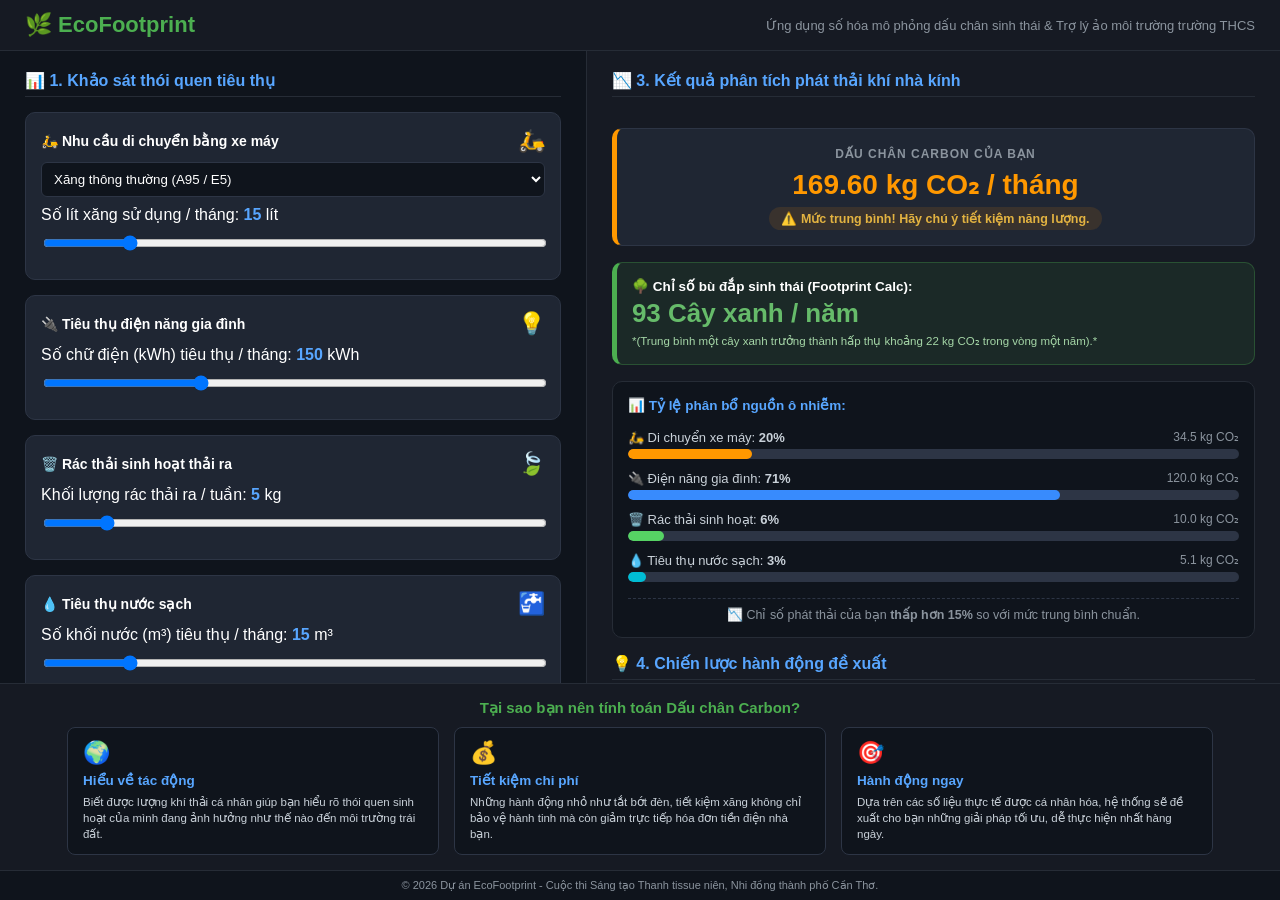
==== index.html @ a5e6a631 "t" ====
<!DOCTYPE html>
<html lang="vi">
<head>
    <meta charset="UTF-8">
    <meta name="viewport" content="width=device-width, initial-scale=1.0">
    <title>EcoFootprint - Hệ Thống Tính Toán Dấu Chân Carbon</title>
    <link rel="stylesheet" href="style.css">
</head>
<body>

<div class="app-wrapper">
    <header>
        <h1>🌿 EcoFootprint</h1>
        <p class="subtitle">Ứng dụng số hóa mô phỏng dấu chân sinh thái & Trợ lý ảo môi trường trường THCS</p>
    </header>

    <div class="main-content">
        <div class="left-panel">
            <h2>📊 1. Khảo sát thói quen tiêu thụ</h2>
            
            <div class="card-input">
                <div class="card-header-flex">
                    <div class="card-title">🛵 Nhu cầu di chuyển bằng xe máy</div>
                    <div id="emojiXang" class="emoji-status">🛵</div>
                </div>
                <div style="margin-bottom: 8px;">
                    <select id="loaiXang" onchange="tinhToanToanBo()">
                        <option value="2.3">Xăng thông thường (A95 / E5)</option>
                        <option value="2.07">Xăng sinh học cao cấp E10 (Giảm 10% khí thải)</option>
                    </select>
                </div>
                <label>Số lít xăng sử dụng / tháng: <b id="valXang" style="color:#58a6ff;">15</b> lít</label>
                <input type="range" id="litXang" min="0" max="100" value="15" oninput="tinhToanToanBo()">
            </div>

            <div class="card-input">
                <div class="card-header-flex">
                    <div class="card-title">🔌 Tiêu thụ điện năng gia đình</div>
                    <div id="emojiDien" class="emoji-status">💡</div>
                </div>
                <label>Số chữ điện (kWh) tiêu thụ / tháng: <b id="valDien" style="color:#58a6ff;">150</b> kWh</label>
                <input type="range" id="soDien" min="0" max="500" value="150" oninput="tinhToanToanBo()">
            </div>

            <div class="card-input">
                <div class="card-header-flex">
                    <div class="card-title">🗑️ Rác thải sinh hoạt thải ra</div>
                    <div id="emojiRac" class="emoji-status">🗑️</div>
                </div>
                <label>Khối lượng rác thải ra / tuần: <b id="valRac" style="color:#58a6ff;">5</b> kg</label>
                <input type="range" id="kgRac" min="0" max="50" value="5" oninput="tinhToanToanBo()">
            </div>

            <div class="card-input">
                <div class="card-header-flex">
                    <div class="card-title">💧 Tiêu thụ nước sạch</div>
                    <div id="emojiNuoc" class="emoji-status">💧</div>
                </div>
                <label>Số khối nước (m³) tiêu thụ / tháng: <b id="valNuoc" style="color:#58a6ff;">15</b> m³</label>
                <input type="range" id="khoiNuoc" min="0" max="100" value="15" oninput="tinhToanToanBo()">
            </div>

            <h2 style="margin-top: 20px;">🎯 2. Thử thách sống xanh mỗi ngày</h2>
            <div class="task-item" onclick="toggleCheck('nv1')">
                <input type="checkbox" id="nv1" onclick="event.stopPropagation(); tinhDiemRank();">
                <div>🚲 Đi bộ hoặc xe đạp cho quãng đường ngắn dưới 2km (+20 điểm)</div>
            </div>
            <div class="task-item" onclick="toggleCheck('nv2')">
                <input type="checkbox" id="nv2" onclick="event.stopPropagation(); tinhDiemRank();">
                <div>🔌 Tắt toàn bộ thiết bị điện không dùng khi rời phòng (+20 điểm)</div>
            </div>
            <div class="task-item" onclick="toggleCheck('nv3')">
                <input type="checkbox" id="nv3" onclick="event.stopPropagation(); tinhDiemRank();">
                <div>🥤 Sử dụng bình nước cá nhân để hạn chế ly nhựa (+20 điểm)</div>
            </div>
            <div class="task-item" onclick="toggleCheck('nv4')">
                <input type="checkbox" id="nv4" onclick="event.stopPropagation(); tinhDiemRank();">
                <div>🗑️ Tự phân loại rác tái chế thành công tại nhà (+20 điểm)</div>
            </div>

            <div style="text-align: center; margin-top: 10px; background: #161a23; padding: 10px; border-radius: 8px; border: 1px dashed #4caf50;">
                <div style="font-size: 13px;">Điểm hành động tích lũy: <b id="txtDiem" style="color: #58a6ff;">0</b> / 80 điểm</div>
                <div id="badgeRank" class="rank-badge">🥚 Trứng Non Sống Xanh</div>
            </div>
        </div>

        <div class="right-panel">
            <h2>📉 3. Kết quả phân tích phát thải khí nhà kính</h2>
            
            <div class="result-card-total">
                <span class="result-title">DẤU CHÂN CARBON CỦA BẠN</span>
                <div class="metric-total" id="tongCarbon">0.00 kg CO₂ / tháng</div>
                <div class="status-badge" id="statusText">🌱 Mức siêu xanh</div>
            </div>

            <div class="tree-counter-box">
                <div style="font-size: 13.5px; font-weight: bold; color: #ffffff;">🌳 Chỉ số bù đắp sinh thái (Footprint Calc):</div>
                <div id="treeCount" class="tree-number">0 Cây xanh / năm</div>
                <p style="font-size: 11.5px; color: #a5d6a7; margin: 0; line-height: 1.4;">
                    *(Trung bình một cây xanh trưởng thành hấp thụ khoảng 22 kg CO₂ trong vòng một năm).*
                </p>
            </div>

            <div class="progress-container">
                <div style="font-size: 13.5px; font-weight: bold; color: #58a6ff; margin-bottom: 5px;">📊 Tỷ lệ phân bổ nguồn ô nhiễm:</div>
                
                <div>
                    <div class="progress-labels">
                        <span>🛵 Di chuyển xe máy: <b id="ptXang">0%</b></span>
                        <span id="txtXangKg" class="kg-sub">0 kg CO₂</span>
                    </div>
                    <div class="progress-bar"><div id="barXang" class="progress-fill fill-orange"></div></div>
                </div>
                
                <div>
                    <div class="progress-labels">
                        <span>🔌 Điện năng gia đình: <b id="ptDien">0%</b></span>
                        <span id="txtDienKg" class="kg-sub">0 kg CO₂</span>
                    </div>
                    <div class="progress-bar"><div id="barDien" class="progress-fill fill-blue"></div></div>
                </div>
                
                <div>
                    <div class="progress-labels">
                        <span>🗑️ Rác thải sinh hoạt: <b id="ptRac">0%</b></span>
                        <span id="txtRacKg" class="kg-sub">0 kg CO₂</span>
                    </div>
                    <div class="progress-bar"><div id="barRac" class="progress-fill fill-green"></div></div>
                </div>

                <div>
                    <div class="progress-labels">
                        <span>💧 Tiêu thụ nước sạch: <b id="ptNuoc">0%</b></span>
                        <span id="txtNuocKg" class="kg-sub">0 kg CO₂</span>
                    </div>
                    <div class="progress-bar"><div id="barNuoc" class="progress-fill fill-cyan"></div></div>
                </div>
                
                <div id="compareBox" style="margin-top: 4px; font-size: 12.5px; color: #8b949e; border-top: 1px dashed #2d3545; padding-top: 8px; text-align: center;"></div>
            </div>

            <h2>💡 4. Chiến lược hành động đề xuất</h2>
            <div id="adviceBox" class="info-card">Đang phân tích thói quen tiêu thụ của bạn...</div>
        </div>
    </div>

    <section class="why-calc-section">
        <h2 style="text-align: center; color: #4caf50; font-size: 15px; margin: 0 0 10px 0; border-bottom: none; padding-bottom: 0;">Tại sao bạn nên tính toán Dấu chân Carbon?</h2>
        <div class="why-calc-grid">
            <div class="why-calc-card">
                <div style="font-size: 22px;">🌍</div>
                <h3>Hiểu về tác động</h3>
                <p>Biết được lượng khí thải cá nhân giúp bạn hiểu rõ thói quen sinh hoạt của mình đang ảnh hưởng như thế nào đến môi trường trái đất.</p>
            </div>
            <div class="why-calc-card">
                <div style="font-size: 22px;">💰</div>
                <h3>Tiết kiệm chi phí</h3>
                <p>Những hành động nhỏ như tắt bớt đèn, tiết kiệm xăng không chỉ bảo vệ hành tinh mà còn giảm trực tiếp hóa đơn tiền điện nhà bạn.</p>
            </div>
            <div class="why-calc-card">
                <div style="font-size: 22px;">🎯</div>
                <h3>Hành động ngay</h3>
                <p>Dựa trên các số liệu thực tế được cá nhân hóa, hệ thống sẽ đề xuất cho bạn những giải pháp tối ưu, dễ thực hiện nhất hàng ngày.</p>
            </div>
        </div>
    </section>
    
    <footer>
        © 2026 Dự án EcoFootprint - Cuộc thi Sáng tạo Thanh tissue niên, Nhi đồng thành phố Cần Thơ.
    </footer>
</div>

<script>
function tinhToanToanBo() {
    let heSoXang = parseFloat(document.getElementById('loaiXang').value) || 2.3;
    let litXang = parseFloat(document.getElementById('litXang').value) || 0;
    let soDien = parseFloat(document.getElementById('soDien').value) || 0;
    let kgRac = parseFloat(document.getElementById('kgRac').value) || 0;
    let khoiNuoc = parseFloat(document.getElementById('khoiNuoc').value) || 0;

    // Hiển thị số ngay cạnh slider
    document.getElementById('valXang').innerText = litXang;
    document.getElementById('valDien').innerText = soDien;
    document.getElementById('valRac').innerText = kgRac;
    document.getElementById('valNuoc').innerText = khoiNuoc;

    // Đổi Emoji động
    let emojiXang = document.getElementById('emojiXang');
    if (litXang === 0) emojiXang.innerText = "🚲";
    else if (litXang <= 20) emojiXang.innerText = "🛵";
    else emojiXang.innerText = "🚗💨";

    let emojiDien = document.getElementById('emojiDien');
    if (soDien <= 80) emojiDien.innerText = "🌱";
    else if (soDien <= 200) emojiDien.innerText = "💡";
    else emojiDien.innerText = "⚡🔥";

    let emojiRac = document.getElementById('emojiRac');
    if (kgRac <= 5) emojiRac.innerText = "🍃";
    else if (kgRac <= 15) emojiRac.innerText = "🗑️";
    else emojiRac.innerText = "⚠️🏭";

    let emojiNuoc = document.getElementById('emojiNuoc');
    if (khoiNuoc <= 10) emojiNuoc.innerText = "💧";
    else if (khoiNuoc <= 25) emojiNuoc.innerText = "🚰";
    else emojiNuoc.innerText = "🌊⚠️";

    // Tính toán lượng CO2
    let carbonXang = litXang * heSoXang;
    let carbonDien = soDien * 0.8; 
    let carbonRac = (kgRac * 4) * 0.5; 
    let carbonNuoc = khoiNuoc * 0.34;  
    
    let tongThang = carbonXang + carbonDien + carbonRac + carbonNuoc;
    let tongNam = tongThang * 12;

    document.getElementById('tongCarbon').innerText = tongThang.toFixed(2) + " kg CO₂ / tháng";

    // Tính số cây xanh
    let soCayCanTrong = Math.ceil(tongNam / 22);
    document.getElementById('treeCount').innerText = soCayCanTrong + " Cây xanh / năm";

    // Phân loại mức độ xanh
    let status = document.getElementById('statusText');
    if(tongThang < 120) {
        status.innerText = "🌱 Mức siêu xanh";
        status.style.background = "rgba(86, 211, 100, 0.12)";
        status.style.color = "#56d364";
    } else if(tongThang <= 280) {
        status.innerText = "⚠️ Mức trung bình! Hãy chú ý tiết kiệm năng lượng.";
        status.style.background = "rgba(240, 140, 0, 0.12)";
        status.style.color = "#e3b341";
    } else {
        status.innerText = "🚨 Mức báo động! Khí thải quá cao.";
        status.style.background = "rgba(248, 81, 73, 0.12)";
        status.style.color = "#f85149";
    }

    // Cập nhật Progress Bars
    if(tongThang > 0) {
        let pXang = (carbonXang / tongThang) * 100;
        let pDien = (carbonDien / tongThang) * 100;
        let pRac = (carbonRac / tongThang) * 100;
        let pNuoc = (carbonNuoc / tongThang) * 100;

        document.getElementById('ptXang').innerText = pXang.toFixed(0) + "%";
        document.getElementById('barXang').style.width = pXang + "%";
        document.getElementById('txtXangKg').innerText = carbonXang.toFixed(1) + " kg CO₂";

        document.getElementById('ptDien').innerText = pDien.toFixed(0) + "%";
        document.getElementById('barDien').style.width = pDien + "%";
        document.getElementById('txtDienKg').innerText = carbonDien.toFixed(1) + " kg CO₂";

        document.getElementById('ptRac').innerText = pRac.toFixed(0) + "%";
        document.getElementById('barRac').style.width = pRac + "%";
        document.getElementById('txtRacKg').innerText = carbonRac.toFixed(1) + " kg CO₂";

        document.getElementById('ptNuoc').innerText = pNuoc.toFixed(0) + "%";
        document.getElementById('barNuoc').style.width = pNuoc + "%";
        document.getElementById('txtNuocKg').innerText = carbonNuoc.toFixed(1) + " kg CO₂";
    } else {
        document.getElementById('ptXang').innerText = "0%"; document.getElementById('barXang').style.width = "0%";
        document.getElementById('ptDien').innerText = "0%"; document.getElementById('barDien').style.width = "0%";
        document.getElementById('ptRac').innerText = "0%"; document.getElementById('barRac').style.width = "0%";
        document.getElementById('ptNuoc').innerText = "0%"; document.getElementById('barNuoc').style.width = "0%";
    }

    // So sánh
    let soSanhBox = document.getElementById('compareBox');
    let mucChuan = 200;
    if (tongThang < mucChuan) {
        let phanTramThap = ((mucChuan - tongThang) / mucChuan * 100).toFixed(0);
        soSanhBox.innerHTML = `📉 Chỉ số phát thải của bạn <b>thấp hơn ${phanTramThap}%</b> so với mức trung bình chuẩn.`;
    } else {
        let phanTramCao = ((tongThang - mucChuan) / mucChuan * 100).toFixed(0);
        soSanhBox.innerHTML = `📈 Chỉ số phát thải của bạn <b>cao hơn ${phanTramCao}%</b> so với mức trung bình chuẩn.`;
    }

    // Đề xuất chiến lược
    let advice = document.getElementById('adviceBox');
    let maxCarbon = Math.max(carbonXang, carbonDien, carbonRac, carbonNuoc);
    
    if(tongThang === 0) {
        advice.innerHTML = "Hãy kéo các thanh trượt bên trái để hệ thống phân tích dấu chân carbon của bạn.";
    } else if(maxCarbon === carbonXang) {
        advice.innerHTML = "💡 <b>Chiến lược hành động:</b> Khí thải từ việc di chuyển xe máy chiếm tỷ trọng lớn nhất. Hãy cân nhắc đi bộ, xe đạp hoặc sử dụng <b>Xăng sinh học cao cấp E10</b> để bảo vệ môi trường.";
    } else if(maxCarbon === carbonDien) {
        advice.innerHTML = "💡 <b>Chiến lược hành động:</b> Thiết bị điện trong nhà đang ngốn năng lượng nhiều nhất. Hãy tắt đèn khi ra khỏi phòng và cài đặt nhiệt độ điều hòa hợp lý từ 26°C.";
    } else if(maxCarbon === carbonRac) {
        advice.innerHTML = "💡 <b>Chiến lược hành động:</b> Khối lượng rác thải sinh hoạt phân hủy tạo ra nhiều khí nhà kính. Hãy hạn chế dùng đồ nhựa một lần và tích cực phân loại rác tái chế.";
    } else {
        advice.innerHTML = "💡 <b>Chiến lược hành động:</b> Hệ thống cấp nước sạch tiêu thụ năng lượng vận hành lớn. Hãy khóa kỹ các vòi nước, tránh rò rỉ và tận dụng nước rửa rau để tưới cây.";
    }
}

function tinhDiemRank() {
    let diem = 0;
    if(document.getElementById('nv1').checked) diem += 20;
    if(document.getElementById('nv2').checked) diem += 20;
    if(document.getElementById('nv3').checked) diem += 20;
    if(document.getElementById('nv4').checked) diem += 20;

    document.getElementById('txtDiem').innerText = diem;

    let badge = document.getElementById('badgeRank');
    if(diem === 0) {
        badge.innerText = "🥚 Trứng Non Sống Xanh";
        badge.style.background = "#6e7681";
    } else if(diem <= 40) {
        badge.innerText = "🌱 Chiến Binh Tập Sự";
        badge.style.background = "#1f6feb";
    } else if(diem <= 60) {
        badge.innerText = "🌳 Trưởng Thành Vì Môi Trường";
        badge.style.background = "#b652da";
    } else {
        badge.innerText = "👑 HUYỀN THOẠI BẢO VỆ MÔI TRƯỜNG!";
        badge.style.background = "#238636";
    }
}

function toggleCheck(id) {
    let cb = document.getElementById(id);
    cb.checked = !cb.checked;
    tinhDiemRank(); // Đã sửa từ tiemDiemRank thành tinhDiemRank chuẩn xác
}

window.addEventListener('DOMContentLoaded', () => {
    tinhToanToanBo();
    tinhDiemRank();
});
</script>

<script src="https://sf-cdn.coze.com/obj/unpkg-va/flow-platform/chat-app/stf/index.js"></script>
<script>
    new CozeWebChat.ChatApp({
        config: { bot_id: "7345678901234567890" },
        componentProps: { title: "Trợ lý Ảo EcoFootprint" }
    });
</script>

</body>
</html>
---- style.css ----
html, body {
    margin: 0;
    padding: 0;
    height: 100%;
    font-family: 'Segoe UI', Tahoma, Geneva, Verdana, sans-serif;
    background-color: #0b0f17;
    color: #ffffff;
    overflow: hidden;
}

.app-wrapper {
    display: flex;
    flex-direction: column;
    height: 100vh;
}

header {
    background: #161a23;
    padding: 12px 25px;
    border-bottom: 1px solid #262c36;
    display: flex;
    justify-content: space-between;
    align-items: center;
}

header h1 {
    margin: 0;
    font-size: 22px;
    color: #4caf50;
    display: flex;
    align-items: center;
    gap: 8px;
}

.subtitle {
    color: #8b949e;
    font-size: 13px;
    margin: 0;
}

.main-content {
    display: flex;
    flex: 1;
    overflow: hidden;
}

.left-panel {
    flex: 1;
    padding: 20px 25px;
    overflow-y: auto;
    border-right: 1px solid #262c36;
    background: #0f141c;
}

.right-panel {
    flex: 1.2;
    padding: 20px 25px;
    overflow-y: auto;
    background: #161a23;
    display: flex;
    flex-direction: column;
    gap: 16px;
}

h2 {
    color: #58a6ff;
    font-size: 16px;
    border-bottom: 1px solid #262c36;
    padding-bottom: 6px;
    margin-top: 0;
    margin-bottom: 15px;
}

.card-input {
    background: #1f2633;
    border: 1px solid #2d3545;
    border-radius: 10px;
    padding: 15px;
    margin-bottom: 15px;
}

.card-header-flex {
    display: flex;
    justify-content: space-between;
    align-items: center;
    margin-bottom: 8px;
}

.card-title {
    font-size: 14px;
    font-weight: bold;
}

.emoji-status {
    font-size: 22px;
}

select, input[type="range"] {
    width: 100%;
    padding: 8px;
    background: #0f141c;
    border: 1px solid #2d3545;
    border-radius: 6px;
    color: white;
    box-sizing: border-box;
}

.result-card-total {
    background: #1f2633;
    border: 1px solid #2d3545;
    border-left: 5px solid #ff9800;
    border-radius: 10px;
    padding: 15px;
    text-align: center;
}

.result-title {
    font-size: 12px;
    color: #8b949e;
    letter-spacing: 1px;
    font-weight: bold;
}

.metric-total {
    font-size: 28px;
    font-weight: 800;
    color: #ff9800;
    margin: 6px 0;
}

.status-badge {
    display: inline-block;
    padding: 4px 12px;
    border-radius: 20px;
    font-size: 12.5px;
    font-weight: bold;
}

.tree-counter-box {
    background: rgba(76, 175, 80, 0.1);
    border: 1px solid rgba(76, 175, 80, 0.3);
    border-left: 5px solid #4caf50;
    border-radius: 10px;
    padding: 15px;
}

.tree-number {
    font-size: 26px;
    font-weight: bold;
    color: #66bb6a;
    margin: 4px 0;
}

.progress-container {
    background: #0f141c;
    padding: 15px;
    border-radius: 10px;
    border: 1px solid #262c36;
    display: flex;
    flex-direction: column;
    gap: 12px;
}

.progress-labels {
    display: flex;
    justify-content: space-between;
    font-size: 13px;
    color: #c9d1d9;
}

.kg-sub {
    color: #8b949e;
    font-size: 12px;
}

.progress-bar {
    background: #2d3545;
    border-radius: 6px;
    overflow: hidden;
    height: 10px;
    margin-top: 4px;
}

.progress-fill {
    height: 100%;
    width: 0%;
    border-radius: 6px;
    transition: width 0.4s ease-out;
}

.fill-orange { background: #ff9800; }
.fill-blue   { background: #388bfd; }
.fill-green  { background: #56d364; }
.fill-cyan   { background: #00bcd4; }

.info-card {
    background: rgba(56, 139, 253, 0.08);
    border: 1px solid #388bfd;
    border-left: 5px solid #388bfd;
    padding: 12px 15px;
    border-radius: 8px;
    font-size: 13.5px;
    line-height: 1.5;
}

.task-item {
    display: flex;
    align-items: center;
    background: #1f2633;
    padding: 10px 12px;
    border-radius: 6px;
    margin-bottom: 8px;
    border: 1px solid #2d3545;
    cursor: pointer;
    font-size: 13.5px;
}

.task-item input {
    margin-right: 10px;
}

.rank-badge {
    display: inline-block;
    padding: 6px 14px;
    border-radius: 6px;
    font-weight: bold;
    font-size: 14px;
    margin-top: 5px;
}

.why-calc-section {
    background: #161a23;
    padding: 15px 20px;
    border-top: 1px solid #262c36;
    max-height: 22vh;
    overflow-y: auto;
}

.why-calc-grid {
    display: flex;
    gap: 15px;
    flex-wrap: wrap;
    justify-content: center;
    margin-top: 10px;
}

.why-calc-card {
    background: #0f141c;
    padding: 12px 15px;
    border-radius: 8px;
    width: 30%;
    min-width: 220px;
    border: 1px solid #2d3545;
    box-sizing: border-box;
}

.why-calc-card h3 {
    margin: 6px 0;
    font-size: 13.5px;
    color: #58a6ff;
}

.why-calc-card p {
    margin: 0;
    font-size: 11.5px;
    color: #c9d1d9;
    line-height: 1.4;
}

footer {
    background: #0f141c;
    padding: 8px 20px;
    text-align: center;
    color: #8b949e;
    font-size: 11px;
    border-top: 1px solid #262c36;
}
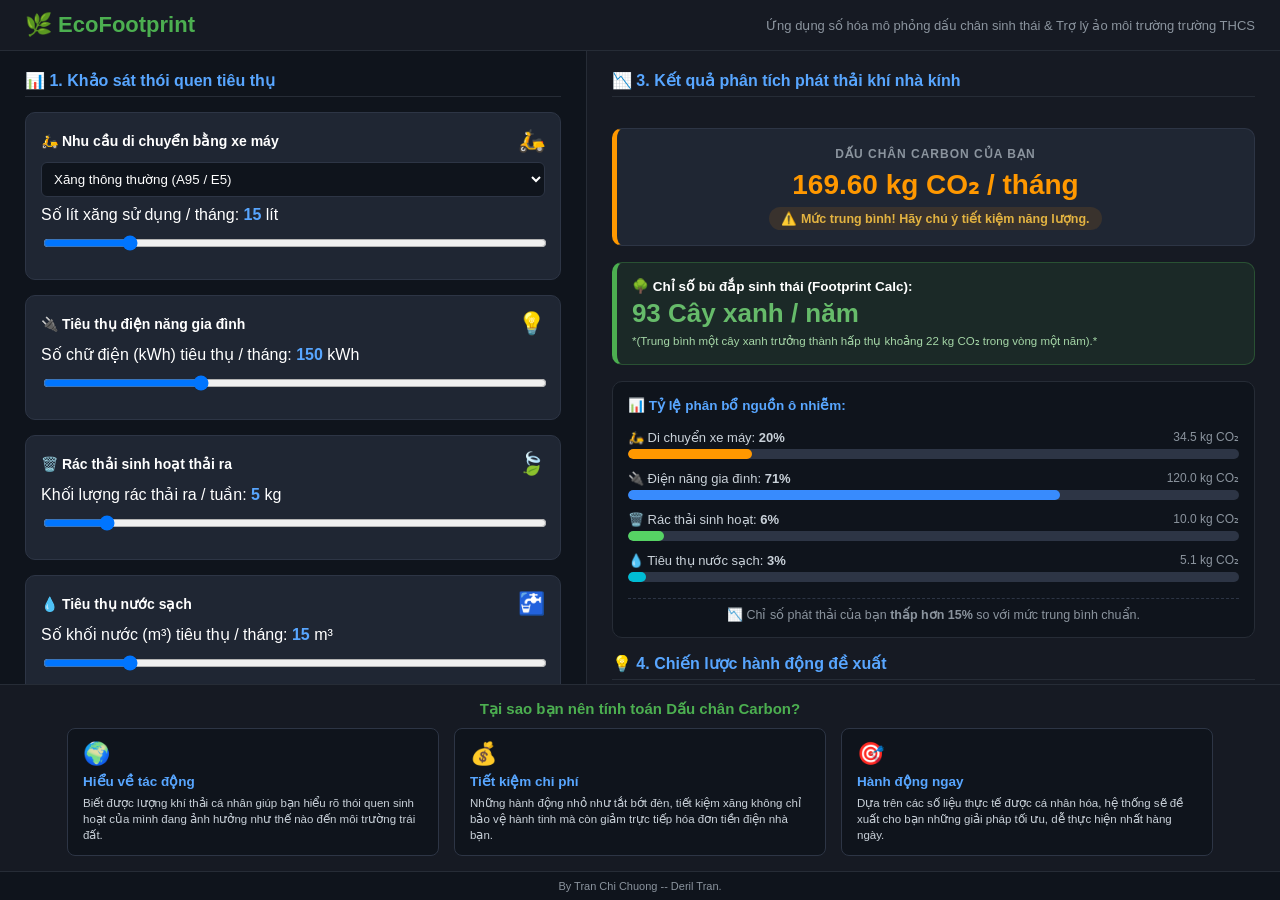
==== commit 0d60a45c: "d" ====
--- a/index.html
+++ b/index.html
@@ -166,7 +166,7 @@
     </section>
     
     <footer>
-        © 2026 Dự án EcoFootprint - Cuộc thi Sáng tạo Thanh tissue niên, Nhi đồng thành phố Cần Thơ.
+        By Tran Chi Chuong -- Deril Tran.
     </footer>
 </div>
 
@@ -321,7 +321,7 @@
 function toggleCheck(id) {
     let cb = document.getElementById(id);
     cb.checked = !cb.checked;
-    tinhDiemRank(); // Đã sửa từ tiemDiemRank thành tinhDiemRank chuẩn xác
+    tinhDiemRank(); 
 }
 
 window.addEventListener('DOMContentLoaded', () => {
@@ -330,13 +330,6 @@
 });
 </script>
 
-<script src="https://sf-cdn.coze.com/obj/unpkg-va/flow-platform/chat-app/stf/index.js"></script>
-<script>
-    new CozeWebChat.ChatApp({
-        config: { bot_id: "7345678901234567890" },
-        componentProps: { title: "Trợ lý Ảo EcoFootprint" }
-    });
-</script>
 
 </body>
 </html>
--- a/style.css
+++ b/style.css
@@ -274,4 +274,8 @@
     color: #8b949e;
     font-size: 11px;
     border-top: 1px solid #262c36;
+}
+/* Đảm bảo nút chát AI luôn hiển thị trên cùng giao diện */
+.coze-webchat-container {
+    z-index: 99999 !important;
 }
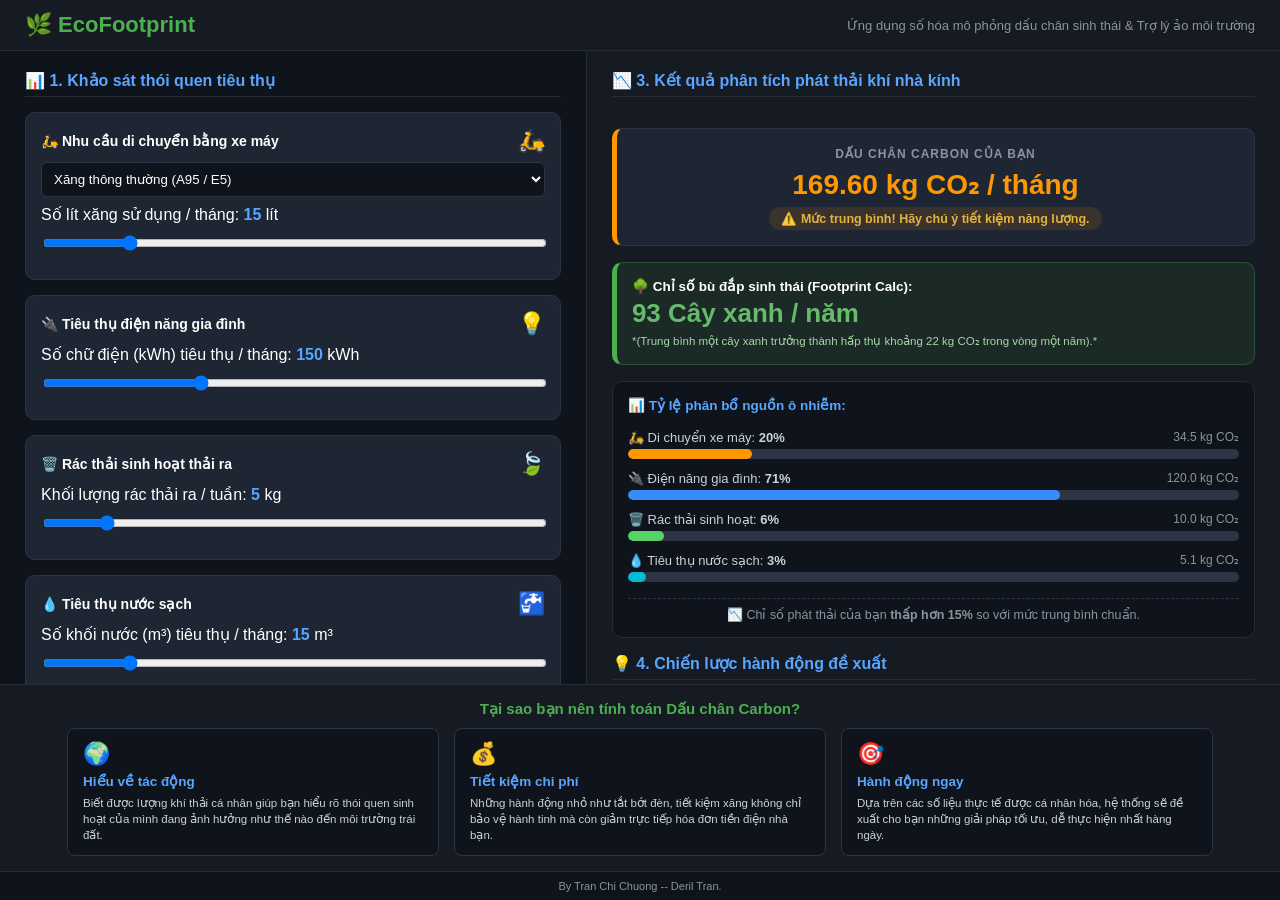
==== commit d328af18: "Update index.html" ====
--- a/index.html
+++ b/index.html
@@ -11,7 +11,7 @@
 <div class="app-wrapper">
     <header>
         <h1>🌿 EcoFootprint</h1>
-        <p class="subtitle">Ứng dụng số hóa mô phỏng dấu chân sinh thái & Trợ lý ảo môi trường trường THCS</p>
+        <p class="subtitle">Ứng dụng số hóa mô phỏng dấu chân sinh thái & Trợ lý ảo môi trường </p>
     </header>
 
     <div class="main-content">
@@ -332,4 +332,4 @@
 
 
 </body>
-</html>+</html>
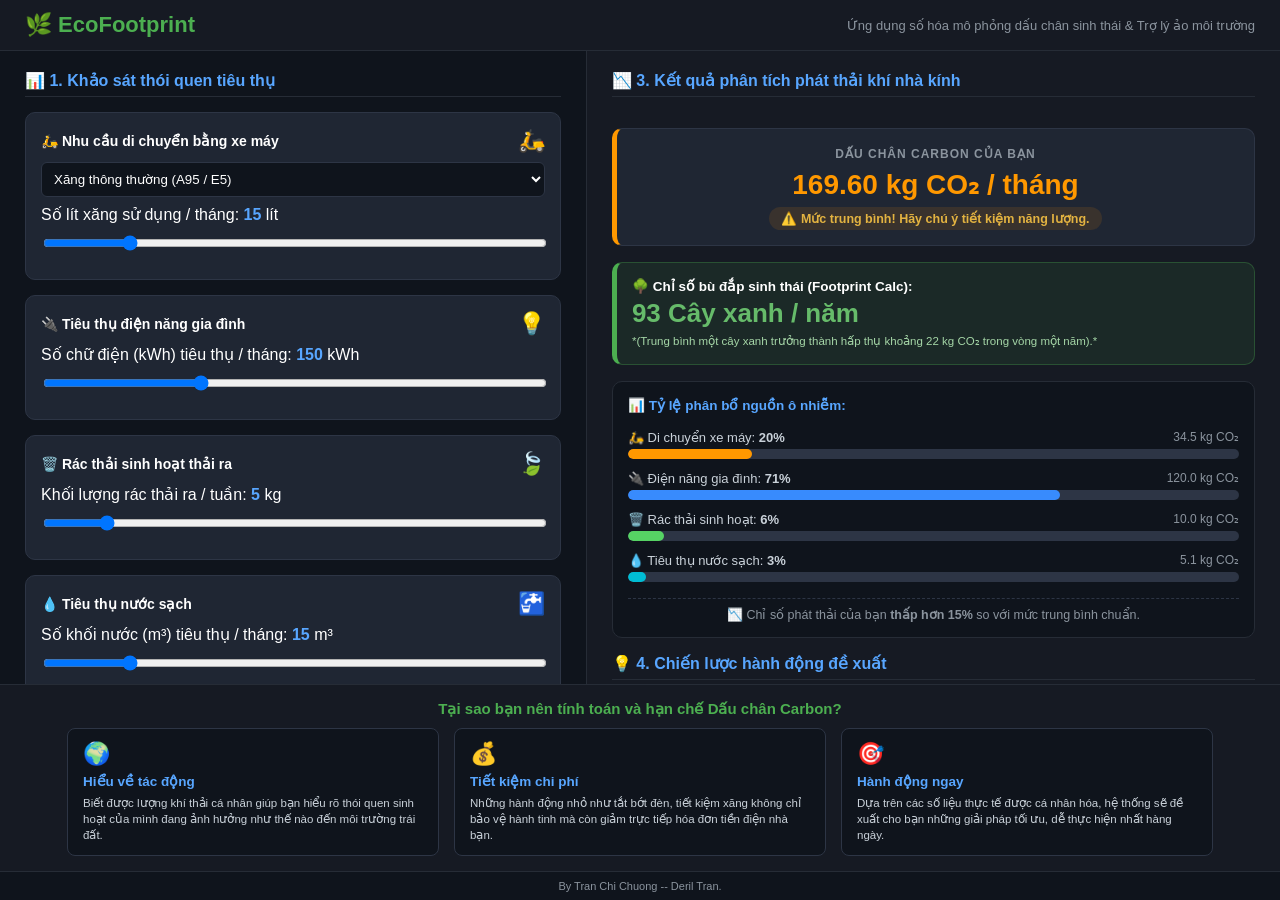
==== commit 7ae1bd4b: "Update index.html" ====
--- a/index.html
+++ b/index.html
@@ -145,7 +145,7 @@
     </div>
 
     <section class="why-calc-section">
-        <h2 style="text-align: center; color: #4caf50; font-size: 15px; margin: 0 0 10px 0; border-bottom: none; padding-bottom: 0;">Tại sao bạn nên tính toán Dấu chân Carbon?</h2>
+        <h2 style="text-align: center; color: #4caf50; font-size: 15px; margin: 0 0 10px 0; border-bottom: none; padding-bottom: 0;">Tại sao bạn nên tính toán và hạn chế Dấu chân Carbon?</h2>
         <div class="why-calc-grid">
             <div class="why-calc-card">
                 <div style="font-size: 22px;">🌍</div>
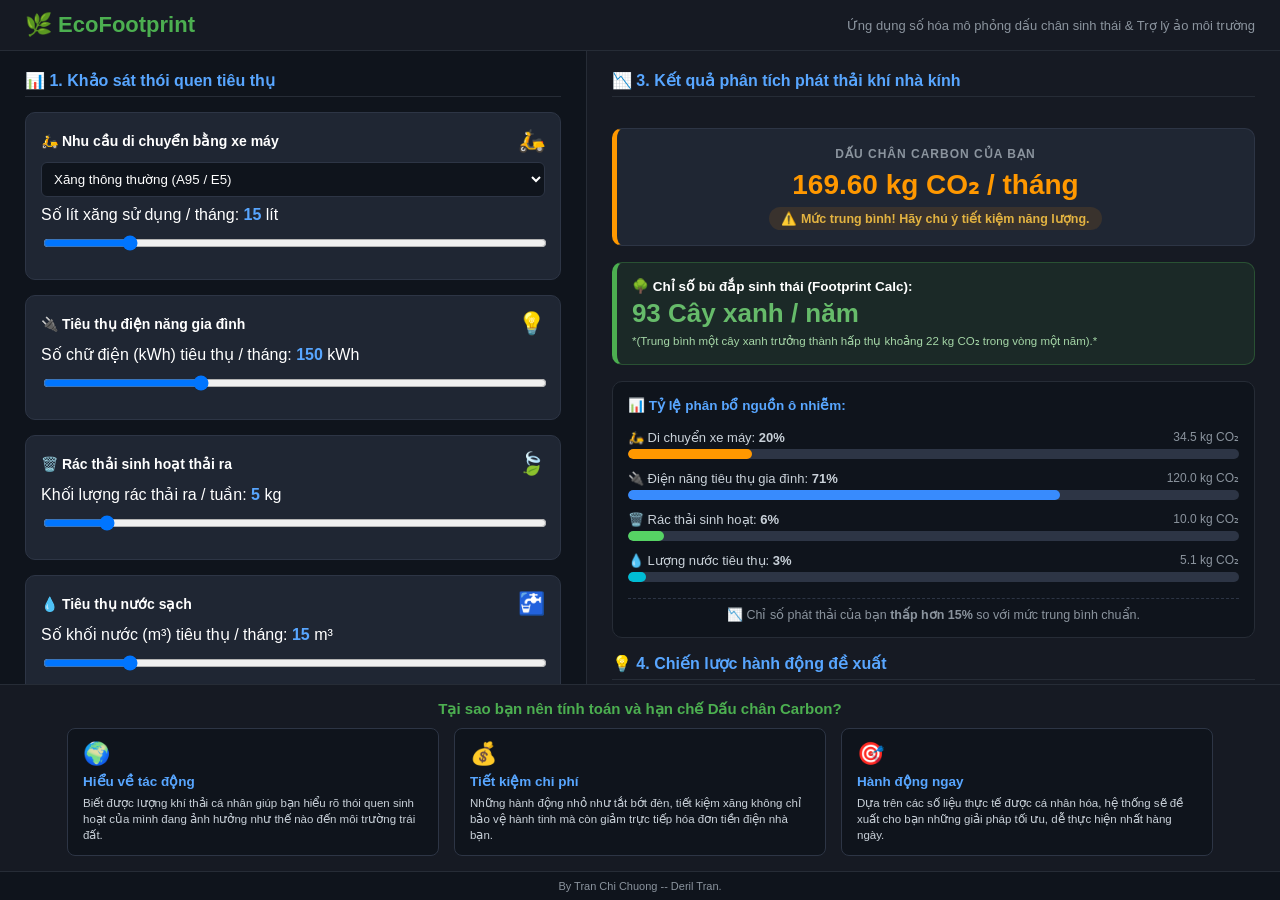
==== commit ce7692de: "v" ====
--- a/index.html
+++ b/index.html
@@ -67,7 +67,7 @@
             </div>
             <div class="task-item" onclick="toggleCheck('nv2')">
                 <input type="checkbox" id="nv2" onclick="event.stopPropagation(); tinhDiemRank();">
-                <div>🔌 Tắt toàn bộ thiết bị điện không dùng khi rời phòng (+20 điểm)</div>
+                <div>🔌 Tắt toàn bộ thiết bị điện không dùng khi không sử dụng (+20 điểm)</div>
             </div>
             <div class="task-item" onclick="toggleCheck('nv3')">
                 <input type="checkbox" id="nv3" onclick="event.stopPropagation(); tinhDiemRank();">
@@ -114,7 +114,7 @@
                 
                 <div>
                     <div class="progress-labels">
-                        <span>🔌 Điện năng gia đình: <b id="ptDien">0%</b></span>
+                        <span>🔌 Điện năng tiêu thụ gia đình: <b id="ptDien">0%</b></span>
                         <span id="txtDienKg" class="kg-sub">0 kg CO₂</span>
                     </div>
                     <div class="progress-bar"><div id="barDien" class="progress-fill fill-blue"></div></div>
@@ -130,7 +130,7 @@
 
                 <div>
                     <div class="progress-labels">
-                        <span>💧 Tiêu thụ nước sạch: <b id="ptNuoc">0%</b></span>
+                        <span>💧 Lượng nước tiêu thụ: <b id="ptNuoc">0%</b></span>
                         <span id="txtNuocKg" class="kg-sub">0 kg CO₂</span>
                     </div>
                     <div class="progress-bar"><div id="barNuoc" class="progress-fill fill-cyan"></div></div>
